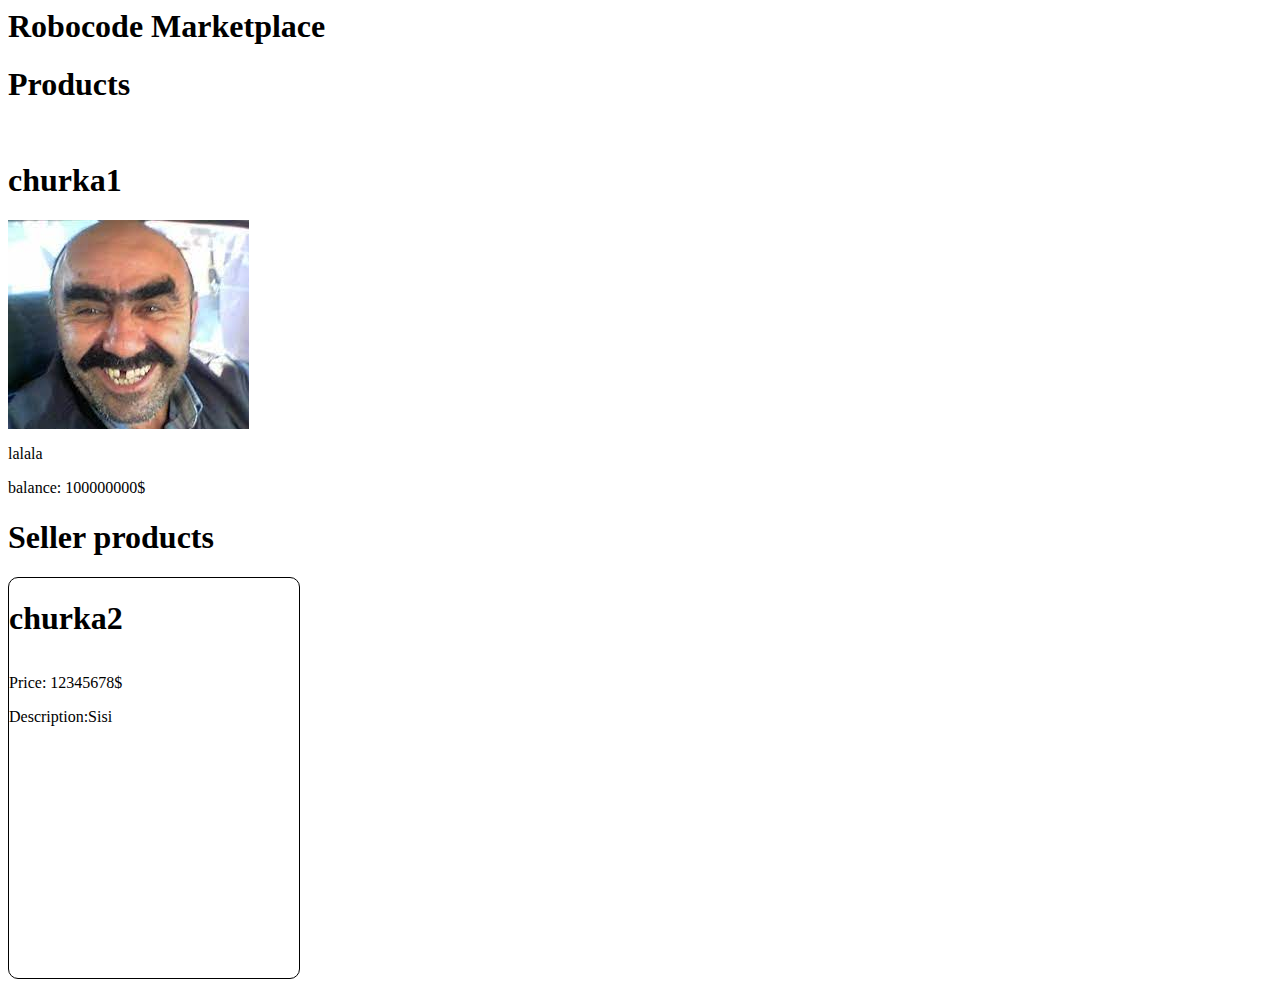
==== seller.html @ b5c571cd "asdsa" ====
<html>
<!DOCTYPE html>
<head>
    <link rel="stylesheet" href="seller.css">
</head>
<body>
    <h1 class="markp">Robocode Marketplace</h1>
    <h1 class="prod">Products</h1>
    <div class="sellerprofile">
        <h1 class="name"><br>churka1</h1>
        <img class="seller" src="[data-uri]">
        <p>lalala</p>
        <p class="b">balance: 100000000$</p>
    </div>
        <div class="items">
            <h1>Seller products</h1>
            <div class="sellersprod">
                <h1>churka2</h1>
                <img class="sds" src=>
                <p>Price: 12345678$</p>
                <p>Description:Sisi</p>
            </div>
            <div>
            </div>
        </div>
</body>
</html>
---- seller.css ----
body{
    background-color:white;

}
.sellersprod {
    color: black;
    width: 290px;
    height: 400px;
    border: 1px,solid black;
    border-radius: 10px;
}
#rbm{
    center.sellerprofile{
        margin: 0 auto;
        background-color: rgb(202, 59, 59);
        border: 1px solid black;
        border-radius: 10px;
        color: black;
        width: 330px;
        height: 400px;
        padding: 12px;
        text-align: center;
    }
    img{
        height: 25%;
        width: 25%;
        border-radius: 50%;
        text-align: center;
    }
    .prod{
        text-align: right;
    }
    .markp{
        text-align: left;
    }
    .b{
       padding-top: 70px;
    }
    .items{
        margin: 0 auto;
        margin-top: 40px;
        background-color: rgb(202, 59, 59);
        border: 1px solid black;
        border-radius: 10px;
        color: black;
        width: 85%;
        height: 250px;
        padding: 12px;
    }
    
    15:50
    
    
}
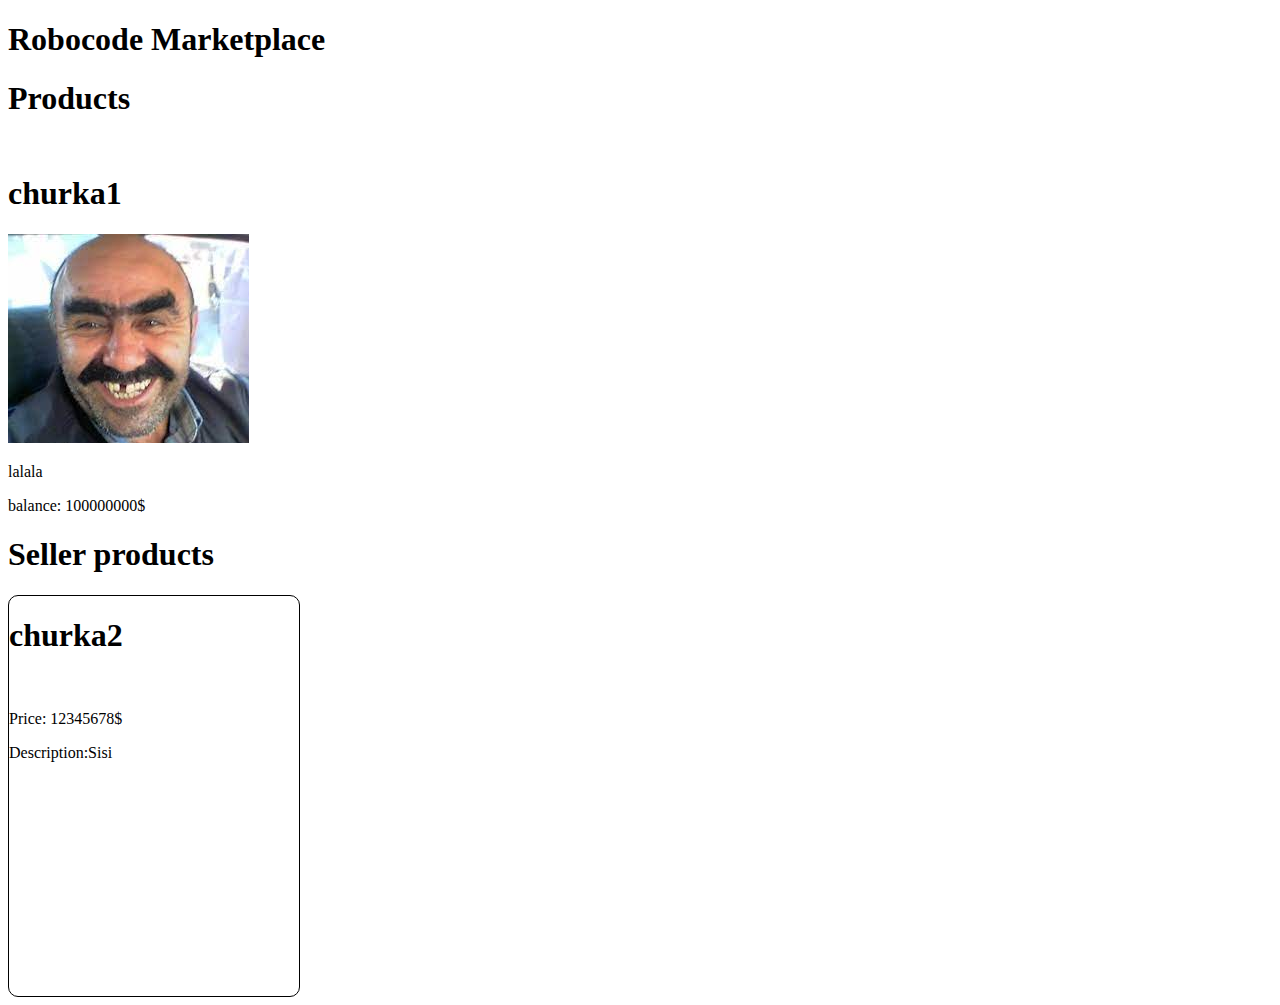
==== commit 91fd2b13: "dsd" ====
--- a/seller.html
+++ b/seller.html
@@ -1,5 +1,5 @@
+<!DOCTYPE html>
 <html>
-<!DOCTYPE html>
 <head>
     <link rel="stylesheet" href="seller.css">
 </head>
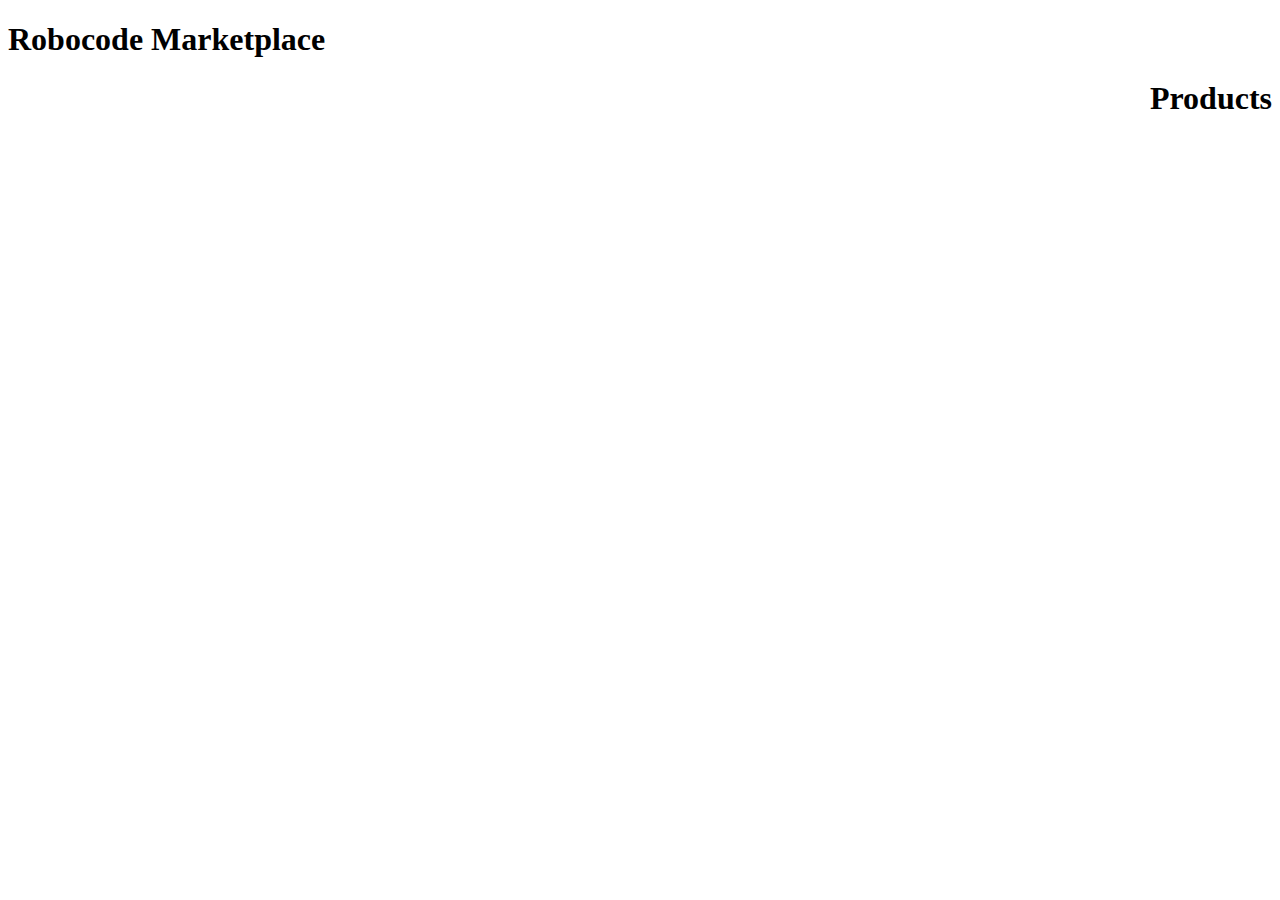
==== commit 727455c6: "fgsf" ====
--- a/seller.html
+++ b/seller.html
@@ -1,27 +1,14 @@
 <!DOCTYPE html>
 <html>
 <head>
+    <script src="seller.js" defer></script>
     <link rel="stylesheet" href="seller.css">
+<script src="https://code.jquery.com/jquery-3.6.0.min.js"></script>
+<link rel="stylesheet" href="https://cdnjs.cloudflare.com/ajax/libs/font-awesome/5.15.3/css/all.min.css"/>
 </head>
 <body>
-    <h1 class="markp">Robocode Marketplace</h1>
+    <h1 class="marketp">Robocode Marketplace</h1>
     <h1 class="prod">Products</h1>
-    <div class="sellerprofile">
-        <h1 class="name"><br>churka1</h1>
-        <img class="seller" src="[data-uri]">
-        <p>lalala</p>
-        <p class="b">balance: 100000000$</p>
-    </div>
-        <div class="items">
-            <h1>Seller products</h1>
-            <div class="sellersprod">
-                <h1>churka2</h1>
-                <img class="sds" src=>
-                <p>Price: 12345678$</p>
-                <p>Description:Sisi</p>
-            </div>
-            <div>
-            </div>
-        </div>
+    <div id="userInfo"></div>
 </body>
 </html>--- a/seller.css
+++ b/seller.css
@@ -1,54 +1,48 @@
-body{
-    background-color:white;
-
+.sellerprofile{
+    margin: 0 auto;
+    background-color: rgb(202, 59, 59);
+    border: 1px solid black;
+    border-radius: 10px;
+    color: black;
+    width: 330px;
+    height: 400px;
+    padding: 12px;
+    text-align: center;
 }
-.sellersprod {
+.seller{
+    height: 25%;
+    width: 25%;
+    border-radius: 50%;
+    text-align: center;
+}
+.prod{
+    text-align: right;
+}
+.marketp{
+    text-align: left;
+}
+.b{
+   padding-top: 70px;
+}
+.items{
+    margin: 0 auto;
+    margin-top: 40px;
+    background-color: rgb(202, 59, 59);
+    border: 1px solid black;
+    border-radius: 10px;
     color: black;
-    width: 290px;
-    height: 400px;
-    border: 1px,solid black;
-    border-radius: 10px;
+    width: 85%;
+    height: 250px;
+    padding: 12px;
+    display: flex;
+    justify-content: space-around;
+    align-items: center;
 }
-#rbm{
-    center.sellerprofile{
-        margin: 0 auto;
-        background-color: rgb(202, 59, 59);
-        border: 1px solid black;
-        border-radius: 10px;
-        color: black;
-        width: 330px;
-        height: 400px;
-        padding: 12px;
-        text-align: center;
-    }
-    img{
-        height: 25%;
-        width: 25%;
-        border-radius: 50%;
-        text-align: center;
-    }
-    .prod{
-        text-align: right;
-    }
-    .markp{
-        text-align: left;
-    }
-    .b{
-       padding-top: 70px;
-    }
-    .items{
-        margin: 0 auto;
-        margin-top: 40px;
-        background-color: rgb(202, 59, 59);
-        border: 1px solid black;
-        border-radius: 10px;
-        color: black;
-        width: 85%;
-        height: 250px;
-        padding: 12px;
-    }
-    
-    15:50
-    
-    
+.pfp{
+    height: 100px;
+}
+.sellersprod{
+    background: rgba(0,0,0,0.5);
+    border-radius: 20px;
+    padding: 0 15px;
 }